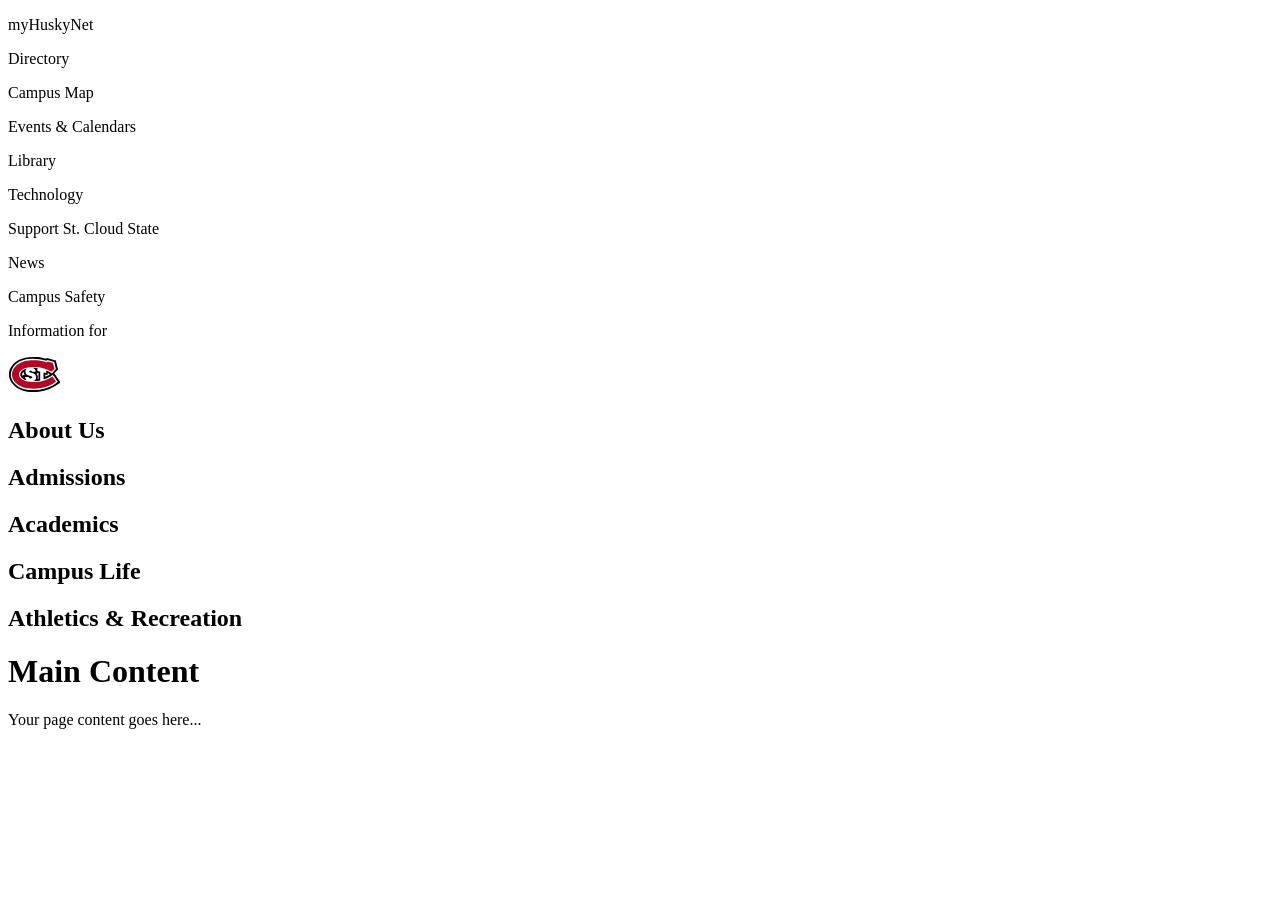
==== public/main.html @ ed68fd0e "start of public/frontend added" ====
<!DOCTYPE html>
<html lang = "en">

<link rel="stylesheet" href="style.css">

<div class="top-banner">

    <div class = "top-of-top-banner">
      <p>myHuskyNet</p>
      <p>Directory</p>
      <p>Campus Map</p>
      <p>Events & Calendars</p>
      <p>Library</p>
      <p>Technology</p>
      <p>Support St. Cloud State</p>
      <p>News</p>            
      <p>Campus Safety</p>       
      
      <p class = "other"> Information for </p>

      <p>  </p>
    </div>

  <div class="banner-content">

    
      <img src="logo.svg">
    

      <h2>About Us</h2>
      <h2>Admissions</h2>
      <h2>Academics</h2>
      <h2>Campus Life</h2>
      <h2>Athletics & Recreation</h2>


    
  </div>
</div>

<main>
  <h1>Main Content</h1>
  <p>Your page content goes here...</p>
</main>







</html>
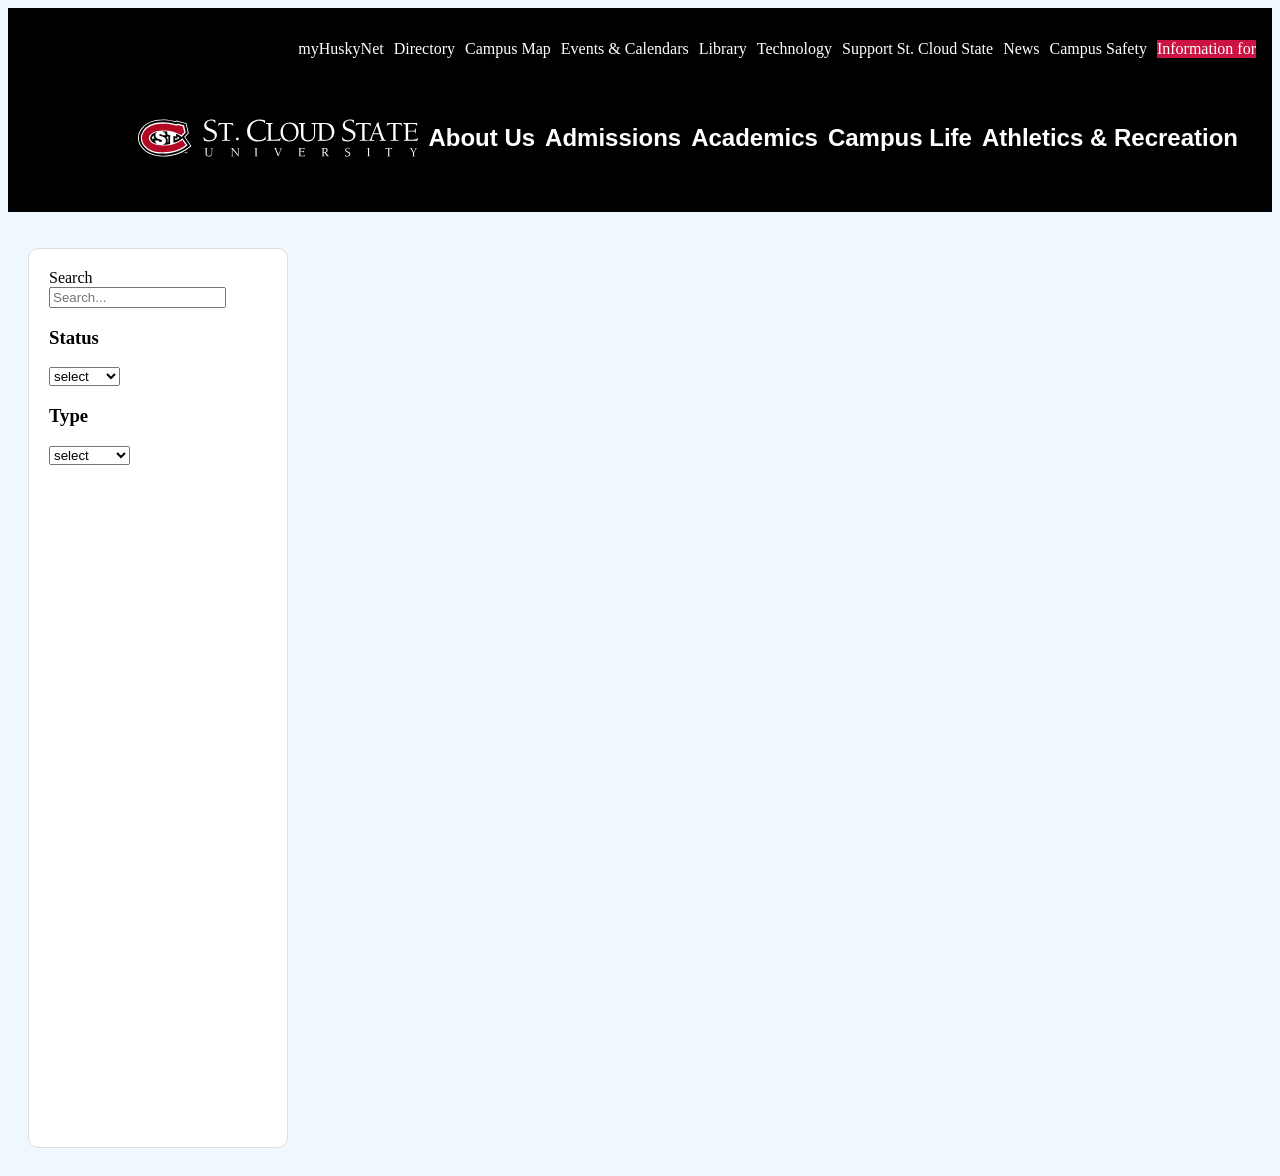
==== commit 321d9ad5: "Website Setup Added the left sidebar including search, status, and type. Functionality pending" ====
--- a/public/main.html
+++ b/public/main.html
@@ -1,7 +1,7 @@
 <!DOCTYPE html>
 <html lang = "en">
 
-<link rel="stylesheet" href="style.css">
+<link rel="stylesheet" href="css/styles.css">
 
 <div class="top-banner">
 
@@ -21,30 +21,47 @@
       <p>  </p>
     </div>
 
-  <div class="banner-content">
-
-    
+  <div class="banner-content">   
       <img src="logo.svg">
-    
-
       <h2>About Us</h2>
       <h2>Admissions</h2>
       <h2>Academics</h2>
       <h2>Campus Life</h2>
       <h2>Athletics & Recreation</h2>
-
-
     
   </div>
 </div>
 
-<main>
-  <h1>Main Content</h1>
-  <p>Your page content goes here...</p>
-</main>
+  <p>                                                            </p>
 
+  <div class = "reader-layout">
 
+    <aside class = "sidebar">
 
+      <label for="search">Search</label>
+      <input type="text" id="search" placeholder="Search...">
+
+      <h3>Status</h3>
+      
+      <select id="status">
+          <option value="" disabled selected hidden>select</option>
+          <option value="lost">Lost</option>
+          <option value="found">Found</option>
+          <option value="claimed">Claimed</option>
+      </select>
+
+      <h3>Type</h3>
+      
+      <select id="type">
+          <option value="" disabled selected hidden>select</option>
+          <option value="electronic">Electronic</option>
+          <option value="clothing">Clothing</option>
+          <option value="othertype">Other</option>
+      </select>
+
+    </aside>
+
+  </div>
 
 
 
--- a/public/css/styles.css
+++ b/public/css/styles.css
@@ -0,0 +1,131 @@
+body {
+
+    background-color: aliceblue;
+    font-family: 'roboto';
+}
+
+h1 {
+    color: #333
+}
+
+.top-of-top-banner {
+    text-align: right;
+    background-color: black;
+    color: white;
+    font-family: 'roboto';
+
+    font-weight: lighter;
+    
+    list-style: none;
+    padding: 0;
+    margin: 6px;
+    display: flex;
+    justify-content: flex-end;
+    gap: 10px;     /* Adds space between items */
+  
+    .other {
+        background-color: #CC1242;
+    }
+}
+
+
+
+.top-banner {
+
+    font-family: sans-serif;
+    font-weight: bold;
+
+    position: relative; /* Sticks banner to top of viewport */
+    top: 0;
+    left: 0;
+    width: 100%;
+    background-color: black;
+    color: white;
+    padding: 10px 0;
+    text-align: left;
+    z-index: 1000; /* Ensures it stays above other content */
+}
+
+
+
+.banner-content {
+  max-width: 1200px;
+  margin: 10px;
+  padding: 20px;
+  gap: 10px;
+      display: flex;
+    justify-content: flex-end;
+
+    .icon {
+        justify-content: flex-start;
+    }
+}
+
+.cta-button {
+  display: inline-block;
+  background: #007bff;
+  color: white;
+  padding: 8px 16px;
+  text-decoration: none;
+  border-radius: 4px;
+  margin-top: 8px;
+}
+
+.cta-button:hover {
+  background: #0056b3;
+}
+
+
+.reader-layout {
+    display: grid;
+    grid-template-columns: 260px 1fr;
+    min-height: 100vh;
+    gap: 20px;
+    padding: 20px;
+}
+
+.content {
+    padding: 20px;
+}
+
+.sidebar {
+    background: white;
+    padding: 20px;
+    border-radius: 10px;
+    border: 1px solid #ddd;
+}
+
+.sidebar h2 {
+    margin-top: 0;
+}
+
+
+.item-card {
+    background: white;
+    border: 1px solid #ddd;
+    border-radius: 12px;
+    overflow: hidden;
+    padding: 15px;
+    margin-bottom: 15;
+}
+
+.item-image {
+    width: 100%;
+    height: 180px;
+    object-fit: cover;
+}
+.item-info {
+    padding: 15px;
+}
+.item-heading {
+    display: flex;
+    justify-content: space-between;
+    align-items: center;
+}
+
+.keywords-list {
+    background: #eee;
+    padding: 5px 9px;
+    border-radius: 15px;
+    font-size: 12px;
+}
